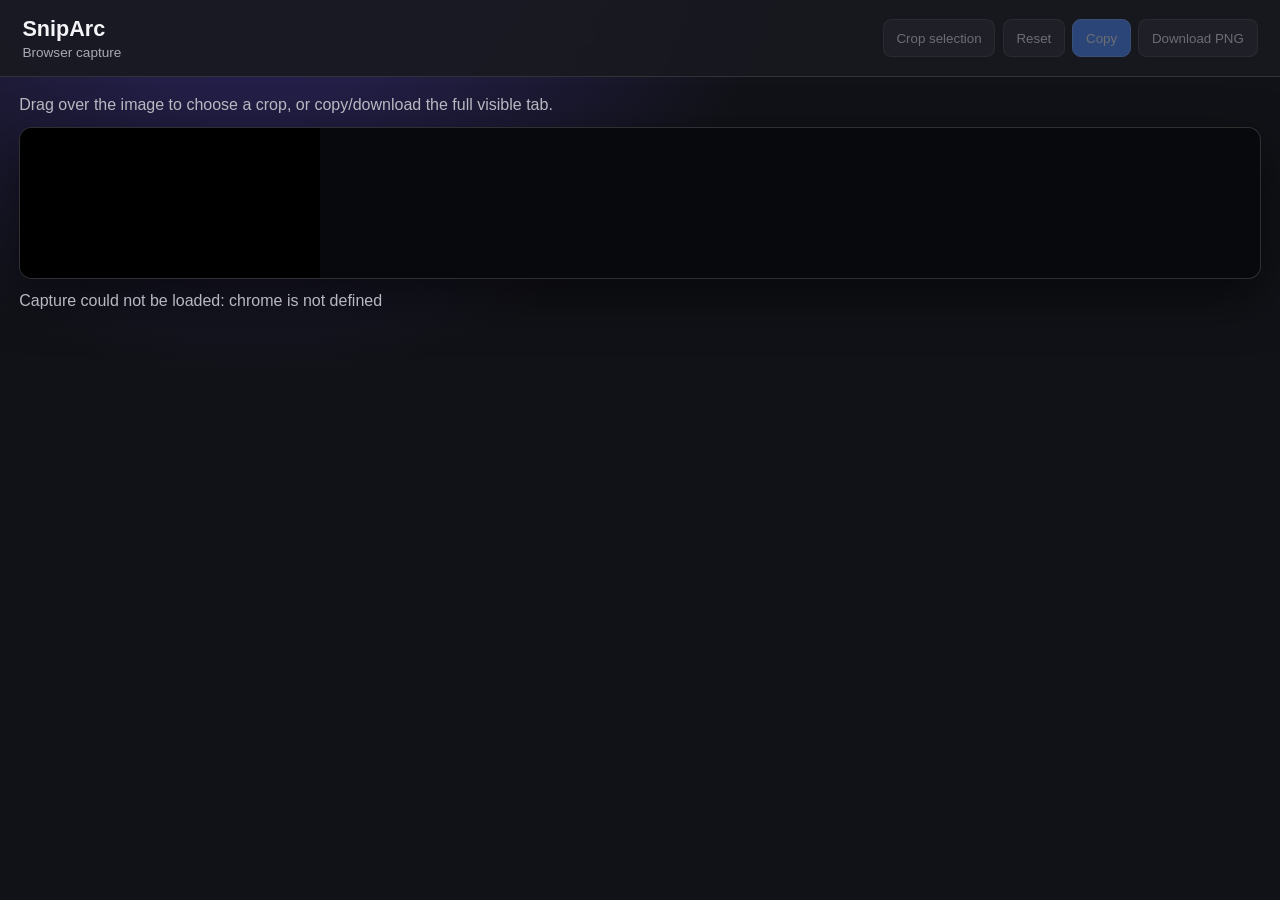
==== extensions/chromium/editor.html @ 04377ab7 "Release SnipArc 0.2 as open source" ====
<!doctype html>
<html lang="en">
<head>
  <meta charset="utf-8">
  <meta name="viewport" content="width=device-width, initial-scale=1">
  <title>SnipArc Browser Capture</title>
  <link rel="stylesheet" href="editor.css">
</head>
<body>
  <header>
    <div>
      <h1>SnipArc</h1>
      <p id="capture-meta">Browser capture</p>
    </div>
    <nav aria-label="Capture actions">
      <button id="crop" disabled>Crop selection</button>
      <button id="reset" disabled>Reset</button>
      <button id="copy" class="primary" disabled>Copy</button>
      <button id="download" disabled>Download PNG</button>
    </nav>
  </header>
  <main>
    <p id="instructions">Drag over the image to choose a crop, or copy/download the full visible tab.</p>
    <div id="canvas-shell">
      <canvas id="capture" aria-label="Captured browser tab"></canvas>
    </div>
    <p id="status" role="status" aria-live="polite">Loading capture…</p>
  </main>
  <script src="editor.js"></script>
</body>
</html>
---- extensions/chromium/editor.css ----
:root {
  color-scheme: dark;
  font-family: "Segoe UI Variable Text", "Segoe UI", sans-serif;
  background: #111217;
  color: #f5f5f7;
}

* { box-sizing: border-box; }

body {
  margin: 0;
  min-height: 100vh;
  background:
    radial-gradient(circle at 20% -20%, #342a73 0, transparent 35rem),
    #111217;
}

header {
  position: sticky;
  top: 0;
  z-index: 2;
  display: flex;
  align-items: center;
  justify-content: space-between;
  gap: 2rem;
  padding: 1rem 1.4rem;
  background: rgb(24 25 32 / 92%);
  border-bottom: 1px solid #ffffff1c;
  backdrop-filter: blur(16px);
}

h1 { margin: 0; font-size: 1.35rem; }
header p { margin: .2rem 0 0; color: #aaaab5; font-size: .85rem; }
nav { display: flex; flex-wrap: wrap; justify-content: flex-end; gap: .45rem; }

button {
  min-height: 2.4rem;
  padding: .45rem .8rem;
  color: #eeeef3;
  background: #2a2b34;
  border: 1px solid #ffffff24;
  border-radius: .55rem;
  cursor: pointer;
}

button:hover:not(:disabled) { background: #353744; }
button:focus-visible { outline: 2px solid #8cb4ff; outline-offset: 2px; }
button:disabled { opacity: .4; cursor: default; }
button.primary { background: #4c8dff; border-color: #72a6ff; }

main { padding: 1.2rem; }
#instructions, #status { max-width: 78rem; margin: 0 auto .8rem; color: #b8b8c1; }
#status { margin-top: .8rem; }

#canvas-shell {
  max-width: 78rem;
  margin: 0 auto;
  overflow: auto;
  border: 1px solid #ffffff28;
  border-radius: .8rem;
  background: #08090c;
  box-shadow: 0 18px 50px #0008;
}

canvas {
  display: block;
  max-width: 100%;
  height: auto;
  cursor: crosshair;
  touch-action: none;
}
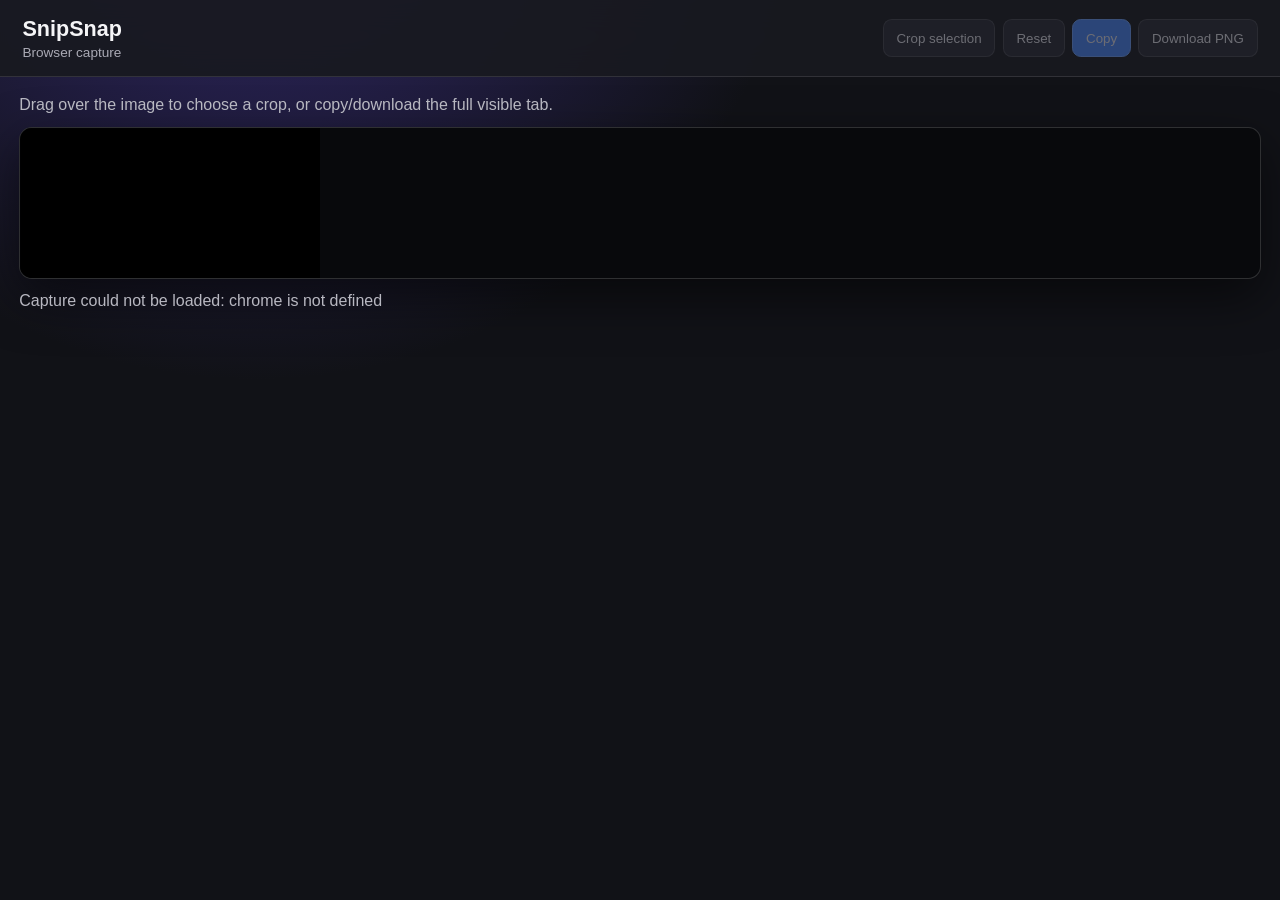
==== commit 5090a9a1: "refactor: rename the product and all internal identifiers to SnipSnap Replaces both the SnipArc prod" ====
--- a/extensions/chromium/editor.html
+++ b/extensions/chromium/editor.html
@@ -3,13 +3,13 @@
 <head>
   <meta charset="utf-8">
   <meta name="viewport" content="width=device-width, initial-scale=1">
-  <title>SnipArc Browser Capture</title>
+  <title>SnipSnap Browser Capture</title>
   <link rel="stylesheet" href="editor.css">
 </head>
 <body>
   <header>
     <div>
-      <h1>SnipArc</h1>
+      <h1>SnipSnap</h1>
       <p id="capture-meta">Browser capture</p>
     </div>
     <nav aria-label="Capture actions">
